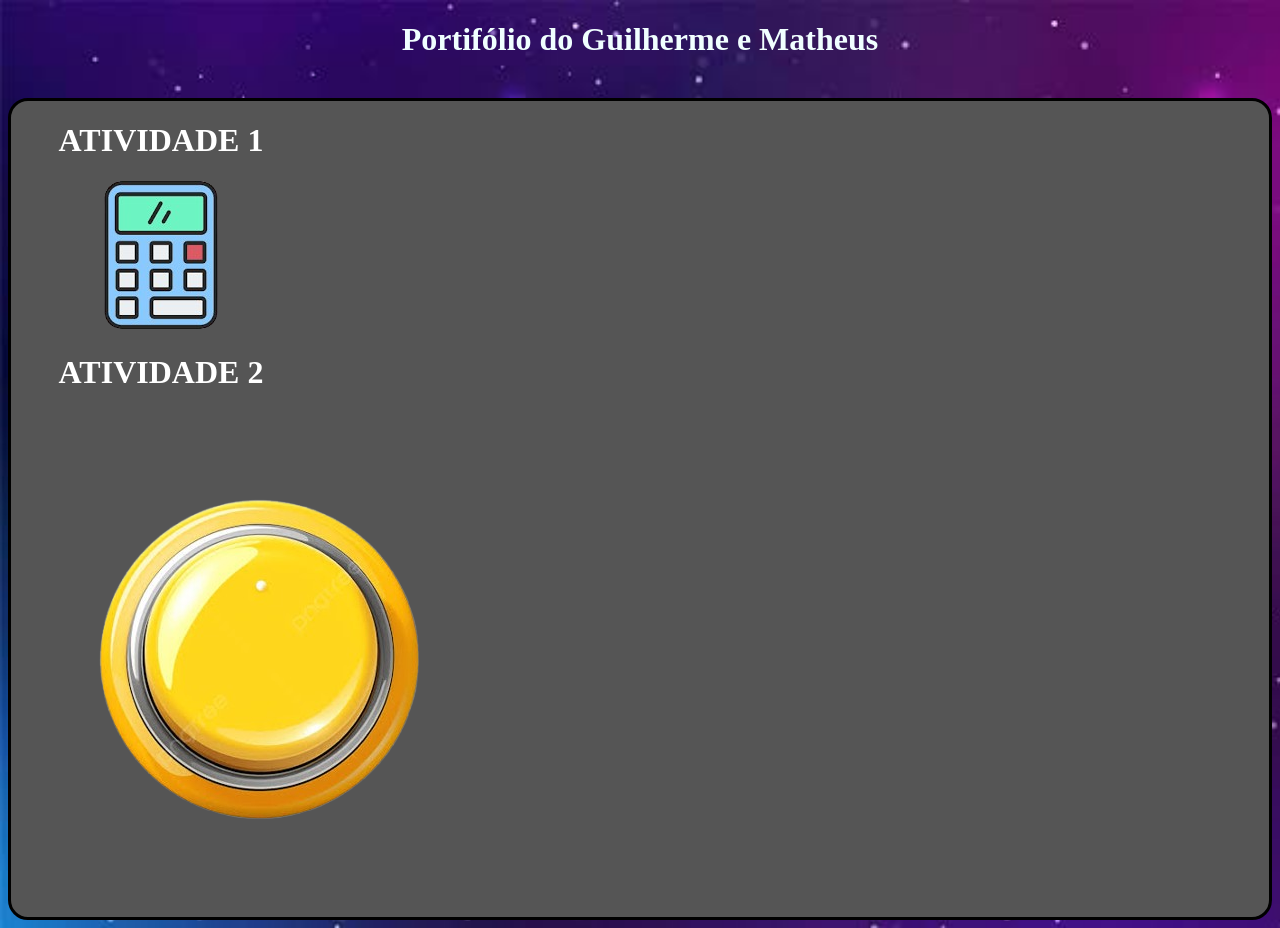
==== index.html @ 179bf830 "Add files via upload" ====
<!DOCTYPE html>
<html lang="pt-br">
<head>
    <meta charset="UTF-8">
    <meta name="viewport" content="width=device-width, initial-scale=1.0">
    <title>Portifolha</title>
    <link rel="stylesheet" href="style.css">
</head>
<body>
    <header>
        <h1>Portifólio do Guilherme e Matheus</h1>
        <img src="####" alt="">
    </header>
    <main>
        <div class="atividade1">
            <h1>ATIVIDADE 1</h1>
            <div class="img1">
                <a href="atividade1/olamundo.html">
                    <img src="download-removebg-preview.png" alt="">
                </a>
            </div>
        </div>
        <div>
            <h1>ATIVIDADE 2</h1>
            <a href="atividade2/button.html">
                <img src="images__1_-removebg-preview.png" alt="">
            </a>
        </div>
    </main>
    <footer>

    </footer>
    <script src="script.js"></script>
</body>
</html>
---- style.css ----
body{
    background-image: url(images.jpeg);
    color: azure;
    background-size: cover;
    text-align: center;
}
main{
    background-color: rgb(85, 85, 85);
    text-align: center;
    color: white;

    height: auto;
    border-radius: 20px;
    border-width: 2%;
    border-color: black;
    border-style: solid;
}
div{
    width: 300px;
}
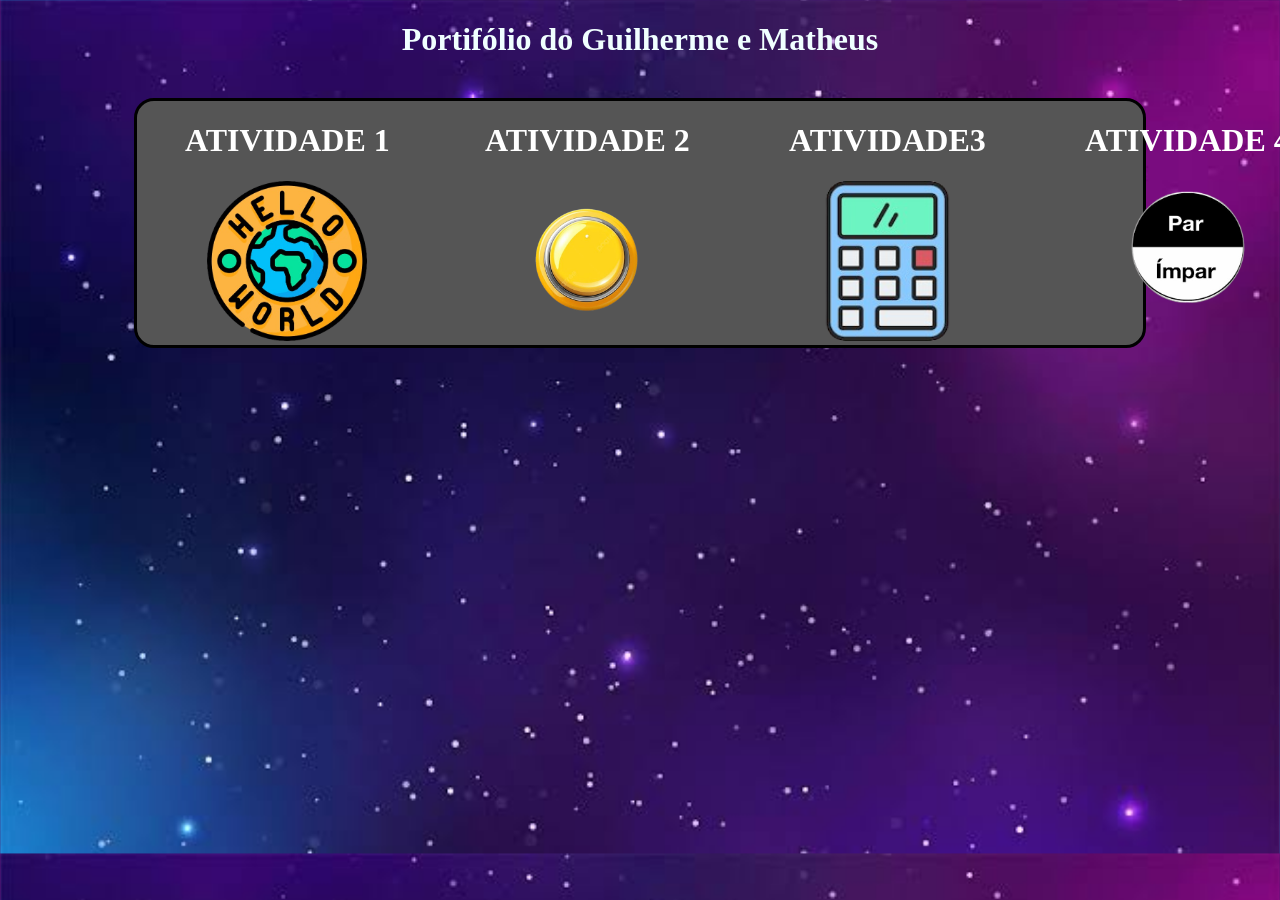
==== commit bd3ee5e4: "Add files via upload" ====
--- a/index.html
+++ b/index.html
@@ -16,15 +16,41 @@
             <h1>ATIVIDADE 1</h1>
             <div class="img1">
                 <a href="atividade1/olamundo.html">
-                    <img src="download-removebg-preview.png" alt="">
+                    <img src="olamundo-removebg-preview.png" alt="">
                 </a>
             </div>
         </div>
         <div>
             <h1>ATIVIDADE 2</h1>
-            <a href="atividade2/button.html">
-                <img src="images__1_-removebg-preview.png" alt="">
-            </a>
+            <div class="img2">
+                <a href="atividade2/button.html">
+                    <img src="images__1_-removebg-preview.png" alt="">
+                </a>
+            </div>
+        </div>
+        <div class="atividade3">
+            <h1>ATIVIDADE3</h1>
+            <div class="img3">
+                <a href="atividade">
+                    <img src="download-removebg-preview.png" alt="">
+                </a>
+            </div>
+        </div>
+        <div class="atividade4">
+            <h1>ATIVIDADE 4</h1>
+            <div class="img4">
+                <a href="atividade4/paim.html">
+                    <img src="parimpa-removebg-preview (1).png" alt="">
+                </a>
+            </div>
+        </div>
+        <div class="atividade5"> 
+            <h1>ATIVIDADE 5</h1>
+            <div class="img5">
+                <a href="atividade5/maior.html">
+                    <img src="" alt="">
+                </a>
+            </div>
         </div>
     </main>
     <footer>
--- a/style.css
+++ b/style.css
@@ -1,3 +1,5 @@
+
+
 body{
     background-image: url(images.jpeg);
     color: azure;
@@ -5,6 +7,9 @@
     text-align: center;
 }
 main{
+    margin-left: 10%;
+    margin-right: 10%;
+    display: flex;
     background-color: rgb(85, 85, 85);
     text-align: center;
     color: white;
@@ -17,4 +22,7 @@
 }
 div{
     width: 300px;
+}
+img{
+    height: 160px;
 }
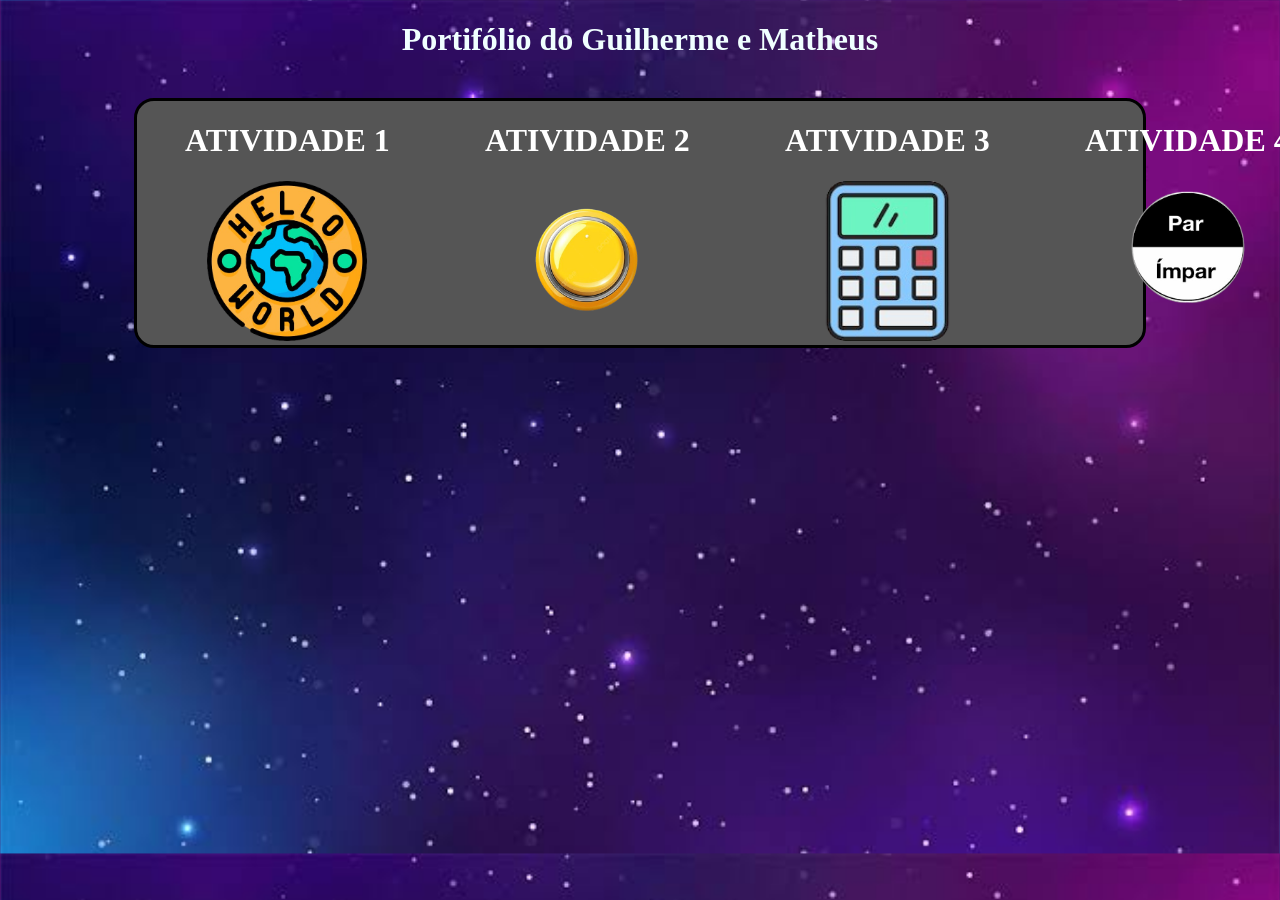
==== commit f0b83c6c: "Add files via upload" ====
--- a/index.html
+++ b/index.html
@@ -16,7 +16,7 @@
             <h1>ATIVIDADE 1</h1>
             <div class="img1">
                 <a href="atividade1/olamundo.html">
-                    <img src="olamundo-removebg-preview.png" alt="">
+                    <img src="images/olamundo-removebg-preview.png" alt="">
                 </a>
             </div>
         </div>
@@ -24,15 +24,15 @@
             <h1>ATIVIDADE 2</h1>
             <div class="img2">
                 <a href="atividade2/button.html">
-                    <img src="images__1_-removebg-preview.png" alt="">
+                    <img src="images/images__1_-removebg-preview.png" alt="">
                 </a>
             </div>
         </div>
         <div class="atividade3">
-            <h1>ATIVIDADE3</h1>
+            <h1>ATIVIDADE 3</h1>
             <div class="img3">
-                <a href="atividade">
-                    <img src="download-removebg-preview.png" alt="">
+                <a href="atividade3/calcu.html">
+                    <img src="images/download-removebg-preview.png" alt="">
                 </a>
             </div>
         </div>
@@ -40,7 +40,7 @@
             <h1>ATIVIDADE 4</h1>
             <div class="img4">
                 <a href="atividade4/paim.html">
-                    <img src="parimpa-removebg-preview (1).png" alt="">
+                    <img src="images/parimpa-removebg-preview (1).png" alt="">
                 </a>
             </div>
         </div>
@@ -48,7 +48,15 @@
             <h1>ATIVIDADE 5</h1>
             <div class="img5">
                 <a href="atividade5/maior.html">
-                    <img src="" alt="">
+                    <img src="images/maismenos (1).png" alt="">
+                </a>
+            </div>
+        </div>
+        <div class="atividade6">
+            <h1>ATIVIDADE 6</h1>
+            <div class="img6">
+                <a href="atividade6/site.html">
+                    <img src="images/www.png" alt="">
                 </a>
             </div>
         </div>
--- a/style.css
+++ b/style.css
@@ -1,7 +1,5 @@
-
-
 body{
-    background-image: url(images.jpeg);
+    background-image: url(images/images.jpeg);
     color: azure;
     background-size: cover;
     text-align: center;
